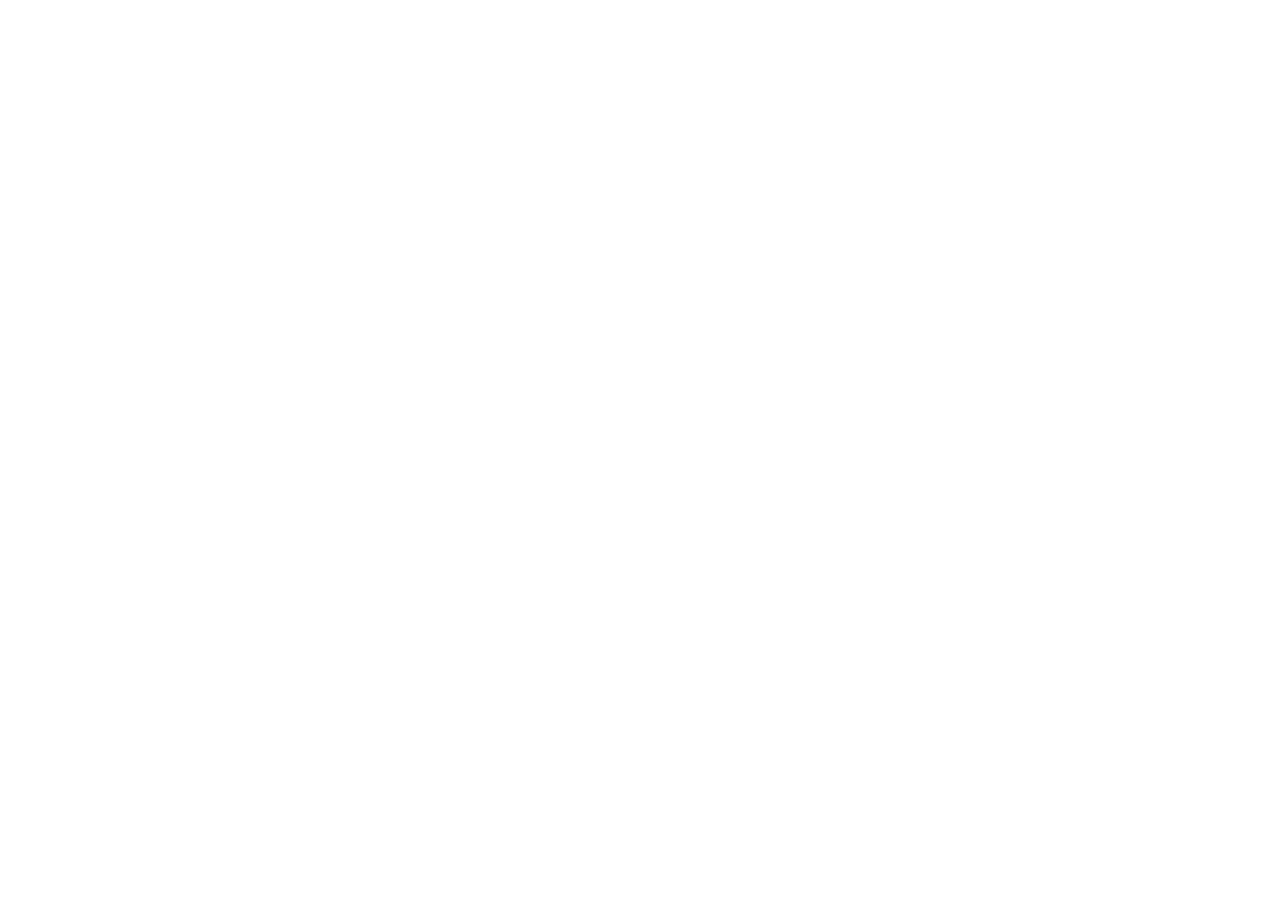
==== sample.html @ 33c3081f "🎉 Initial Commit" ====
<!DOCTYPE html>
<html lang="en">

<head>
    <meta charset="UTF-8">
    <meta name="viewport" content="width=device-width, initial-scale=1.0">
    <title>Load.css Test</title>
    <link rel="stylesheet" href="load.css">
</head>

<body>
    <div class="load-wrapper">
        <div class="load-circle">

        </div>
        <div class="load-circle">

        </div>
        <div class="load-circle">

        </div>
        <div class="load-circle">

        </div>


    </div>
</body>

</html>
---- load.css ----
.load-circle {
    min-width: 32px;
    border: 5px #FFFFFF solid;
    border-radius: 32px;
}
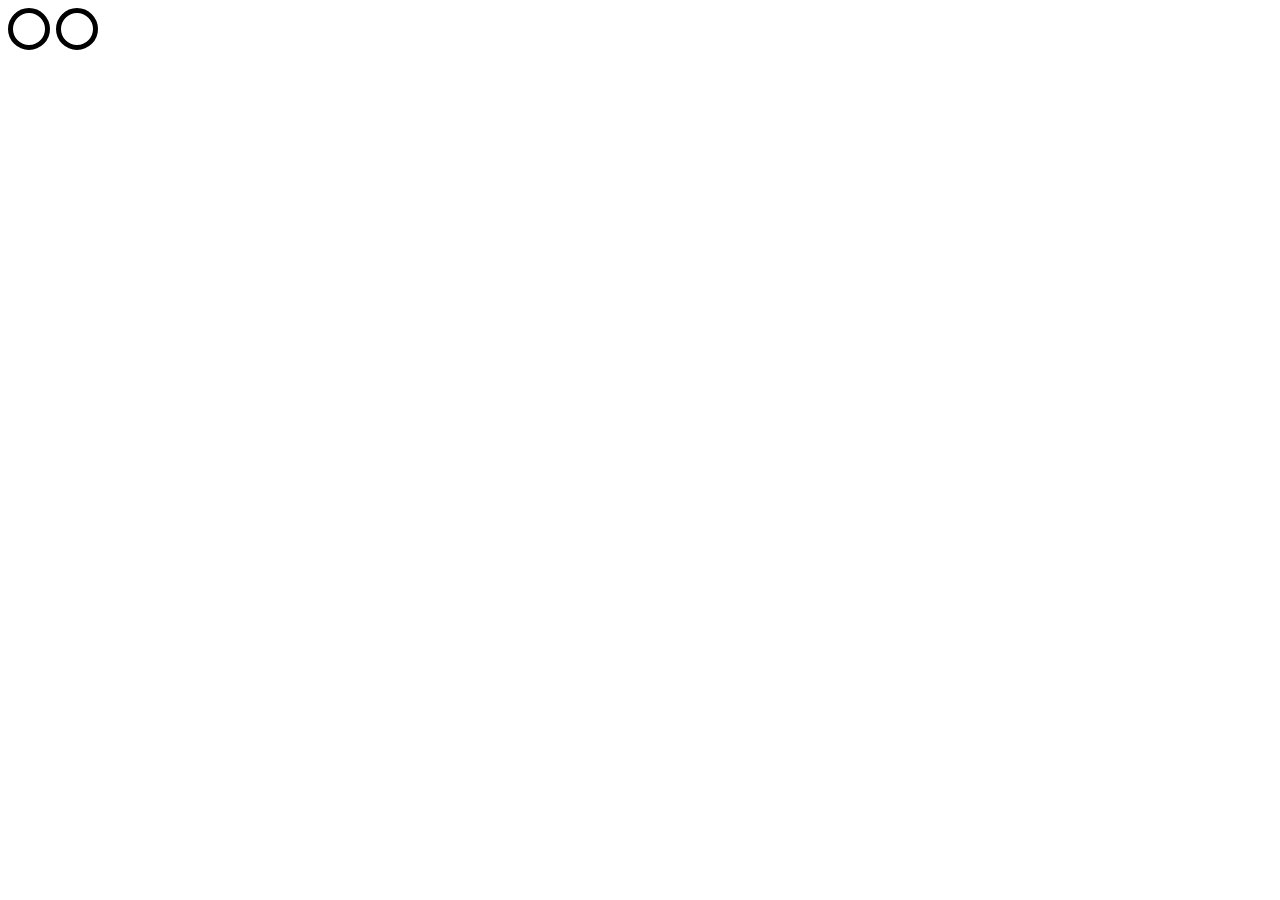
==== commit bcc1d144: "✨ Circle 1 and 2 Done" ====
--- a/sample.html
+++ b/sample.html
@@ -16,12 +16,12 @@
         <div class="load-circle">
 
         </div>
-        <div class="load-circle">
+        <!-- <div class="load-circle">
 
         </div>
         <div class="load-circle">
 
-        </div>
+        </div> -->
 
 
     </div>
--- a/load.css
+++ b/load.css
@@ -1,5 +1,87 @@
 .load-circle {
-    min-width: 32px;
-    border: 5px #FFFFFF solid;
+    width: 32px;
+    border: 5px #000000 solid;
     border-radius: 32px;
+    height: 32px;
+    position: absolute;
+    margin-left: 8px;
+    margin-top: 8px;
+    transition: height 0.15s ease-out;
+}
+
+.load-circle:nth-child(1) {
+    top: 0px;
+    left: 0px;
+    animation-name: full1;
+    animation-duration: 2s;
+    animation-delay: 0.6s;
+    animation-iteration-count: infinite;
+    animation-play-state: running;
+    animation-fill-mode: forwards;
+}
+
+.load-circle:nth-child(2) {
+    top: 0px;
+    left: 48px;
+    animation-name: full2;
+    animation-duration: 2s;
+    animation-delay: 100ms;
+    animation-iteration-count: infinite;
+    animation-play-state: running;
+    animation-fill-mode: forwards;
+}
+
+.load-circle:nth-child(3) {
+    top: 48px;
+    left: 0px;
+    animation-name: full3;
+    animation-duration: 1s;
+    animation-delay: 1.1s;
+    animation-iteration-count: 1;
+    animation-play-state: running;
+    animation-fill-mode: forwards;
+}
+
+.load-circle:nth-child(4) {
+    top: 48px;
+    left: 48px;
+    display: none;
+}
+
+@keyframes try1 {
+    from {
+        height: 32px;
+    } to {
+        height: 80px;
+    }
+}
+
+@keyframes full2 {
+    0% { left: 48px; height: 32px; top: 0px; width: 32px; }
+    12% { left: 48px; height: 80px; top: 0px; width: 32px; }
+    24% { left: 48px; height: 32px; top: 48px; width: 32px; }
+    36% { left: 0px; width: 80px; top: 48px; height: 32px;}
+    48% { left: 0px; width: 32px; top: 48px; height: 32px;}
+    60% { left: 0px; width: 32px; top: 0px; height: 80px;}
+    72% { left: 0px; width: 32px; top: 0px; height: 32px;}
+    84% { left: 0px; width: 80px; top: 0px; height: 32px;}
+    100% { left: 48px; width: 32px; top: 0px; height: 32px;}
+}
+
+@keyframes full1 {
+    0% { width: 32px; left: 0px; height: 32px; top: 0px; }
+    12% { width: 80px; left: 0px; height: 32px; top: 0px; }
+    24% { width: 32px; left: 48px; height: 32px; top: 0px; }
+    36% { width: 32px; left: 48px; height: 80px; top: 0px; }
+    48% { width: 32px; left: 48px; height: 32px; top: 48px; }
+    60% { left: 0px; width: 80px; top: 48px; height: 32px;}
+    72% { left: 0px; width: 32px; top: 48px; height: 32px;}
+    84% { left: 0px; width: 32px; top: 0px; height: 80px;}
+    100% { left: 0px; width: 32px; top: 0px; height: 32px;}
+}
+
+@keyframes full3 {
+    0% { height: 32px; top: 48px; }
+    50% { height: 80px; top: 0px; }
+    100% { height: 32px; top: 0px; } 
 }